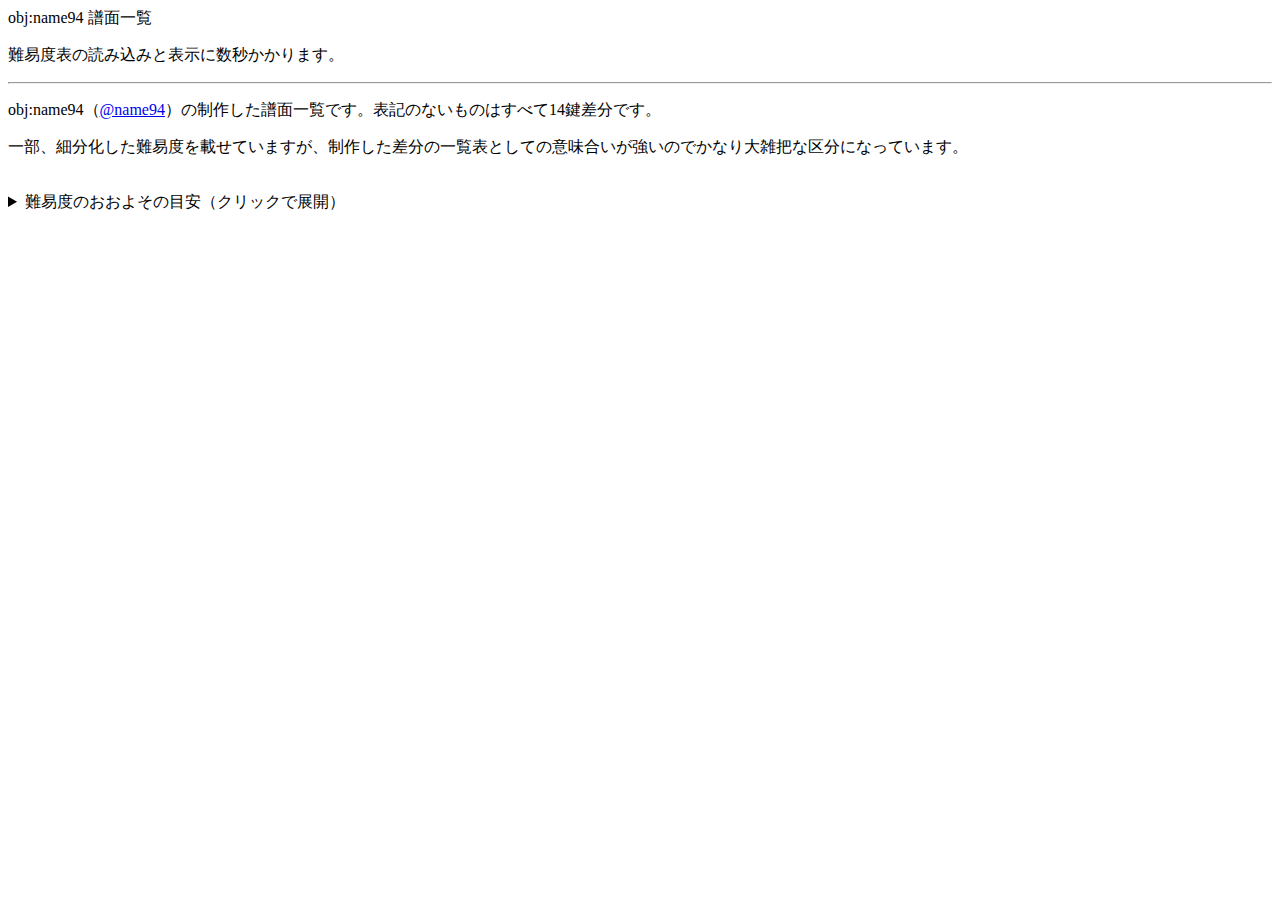
==== index.html @ 73330556 "Update index.html" ====
<!DOCTYPE html>
<html lang="ja">

<head>
    <title>obj:name94 譜面一覧</title>
    <meta charset="UTF-8">
    <meta http-equiv="X-UA-Compatible" content="IE=edge">
    <meta name="viewport" content="width=device-width, initial-scale=1.0">
    <meta name="bmstable" content="header.json" />
    <script src="https://code.jquery.com/jquery-2.2.4.min.js"></script>
    <link href="https://cdn.jsdelivr.net/npm/bootstrap@5.0.0-beta1/dist/css/bootstrap.min.css" rel="stylesheet"
        integrity="sha384-giJF6kkoqNQ00vy+HMDP7azOuL0xtbfIcaT9wjKHr8RbDVddVHyTfAAsrekwKmP1" crossorigin="anonymous">
    <script src="https://cdn.jsdelivr.net/npm/bootstrap@5.0.0-beta1/dist/js/bootstrap.bundle.min.js"
        integrity="sha384-ygbV9kiqUc6oa4msXn9868pTtWMgiQaeYH7/t7LECLbyPA2x65Kgf80OJFdroafW" crossorigin="anonymous">
    </script>
</head>

<body>
    <header class="mb-3">
        <nav class="navbar navbar-dark bg-dark">
            <div class="container-fluid">
                <span class="navbar-brand mb-0 h1">obj:name94 譜面一覧</span>
            </div>
        </nav>
    </header>

    <div class="container">

        <div class="alert alert-success mb-3" role="alert">
            <p>難易度表の読み込みと表示に数秒かかります。</p>
            <hr>
            <p class="mb-0">obj:name94（<a href='https://twitter.com/name94' target='_blank'>@name94</a>）の制作した譜面一覧です。表記のないものはすべて14鍵差分です。</p>
            <p class="mb-0">一部、細分化した難易度を載せていますが、制作した差分の一覧表としての意味合いが強いのでかなり大雑把な区分になっています。</p>
            <br>
            <details>
                <summary>難易度のおおよその目安（クリックで展開）</summary>
                <p>nm1～10までは基本的に譜面の設定難易度準拠、それ以降の難易度に関しての目安は以下の通りです。</p>
                <p>【nm11+】★1程度<br>
                【nm12-】★1～2程度<br>
                【nm12】★3～5程度<br>
                【nm12+】★6～8程度<br>
                【nm12++】★9～10程度<br>
                【nm12+++】★11～12程度<br>
                【nm13】★13～ 実質的な隔離枠。<br>
                【nm？】無理皿/縦連打/ギミック/辛判定など特殊スキル要求が特に強いもの。</p>
            </details>
        </div>


        <!--ここから難易度表本体-->
        <div>
            <table class="table table-light table-striped table-hover" id="table_int">
            </table>
        </div>
        <script language="javascript" type="text/javascript">
            $(document).ready(function () {
                $.getJSON($("meta[name=bmstable]").attr("content"), function (header) {
                    $.getJSON(header.data_url, function (information) {
                        makeBMSTable(information, header.symbol);
                    });
                });
            });

            function makeBMSTable(info, mark) {
                var x = "";
                var ev = "";
                var count = 0;
                var obj = $("#table_int");

                obj.html("");
                $("<thead class='table-dark'><tr><th>Level</th><th>Youtube</th><th>Genre</th><th>Title</th><th>Artist</th><th>Chart</th><th>Comment</th></tr></thead><tbody>")
                    .appendTo(obj);
                var obj_sep = null;
                for (var i = 0; i < info.length; i++) {
                    if (x != info[i].level) {
                        if (obj_sep != null) {
                            obj_sep.html("<td colspan='7'>" + "<b>" + mark + x + " (" + count +
                                "譜面)</b></td>");
                        }
                        obj_sep = $("<tr class='table-dark' style='text-align:center' id='" + mark + info[i].level +
                            "'></tr>");
                        obj_sep.appendTo(obj);
                        count = 0;
                        x = info[i].level;
                    }

                    var str = $("<tr></tr>");

                    // Level
                    $("<td width='5%'>" + mark + x + "</td>").appendTo(str);

                    // Youtube
                    $("<td width='3%'>" +
                        "<a href='" + info[
                            i]
                        .youtube + "' target='_blank'>" + "動画" + "</a></td>").appendTo(str);

                    // Genre
                    $("<td width='15%'>" + info[i].genre + "</td>").appendTo(str);

                    // Title
                    $("<td width='30%'>" +
                        "<a href='http://www.dream-pro.info/~lavalse/LR2IR/search.cgi?mode=ranking&bmsmd5=" + info[
                            i]
                        .md5 + "' target='_blank'>" + info[i].title + "</a><p>" + info[
                            i].notes + "Notes/" + info[i].total + "Total/" + info[i].rank + "</p></td>").appendTo(str);

                    // Artist
                    if (info[i].url != "" && info[i].url != null) {
                      $("<td width='25%'>" +
                        "<a href='" + info[
                            i]
                        .url + "' target='_blank'>" + info[i].artist + "</a><p>" + info[
                            i].event + "</p></td>").appendTo(str);
                    }
                    else {
                      $("<td width='25%'>" + info[i].artist + "<p>" + info[
                            i].event + "</p></td>").appendTo(str);
                        }                    

                    // Chart
                    if (info[i].url_diff != "" && info[i].url_diff != null) {
                    $("<td width='3%'>" +
                        "<a href='" + info[
                            i]
                        .url_diff + "' target='_blank'>" + "差分" + "</a></td>").appendTo(str);
                    }
                    else {
                    $("<td width='3%'>" +
                        " + "同梱" + "</td>").appendTo(str);
                        }                    

                    // Comment
                    $("<td width='20%'>" + info[i].comment + "</td>").appendTo(str);
                    str.appendTo(obj);
                    count++;

                }
                $("</tbody>").appendTo(obj);

                if (obj_sep != null) {
                    obj_sep.html("<td class='table-dark' style='text-align:center' colspan='7'>" + "<b>" + mark + x +
                        " (" + count + "譜面)</b></td>");
                }
            }
        </script>
    </div>

</html>
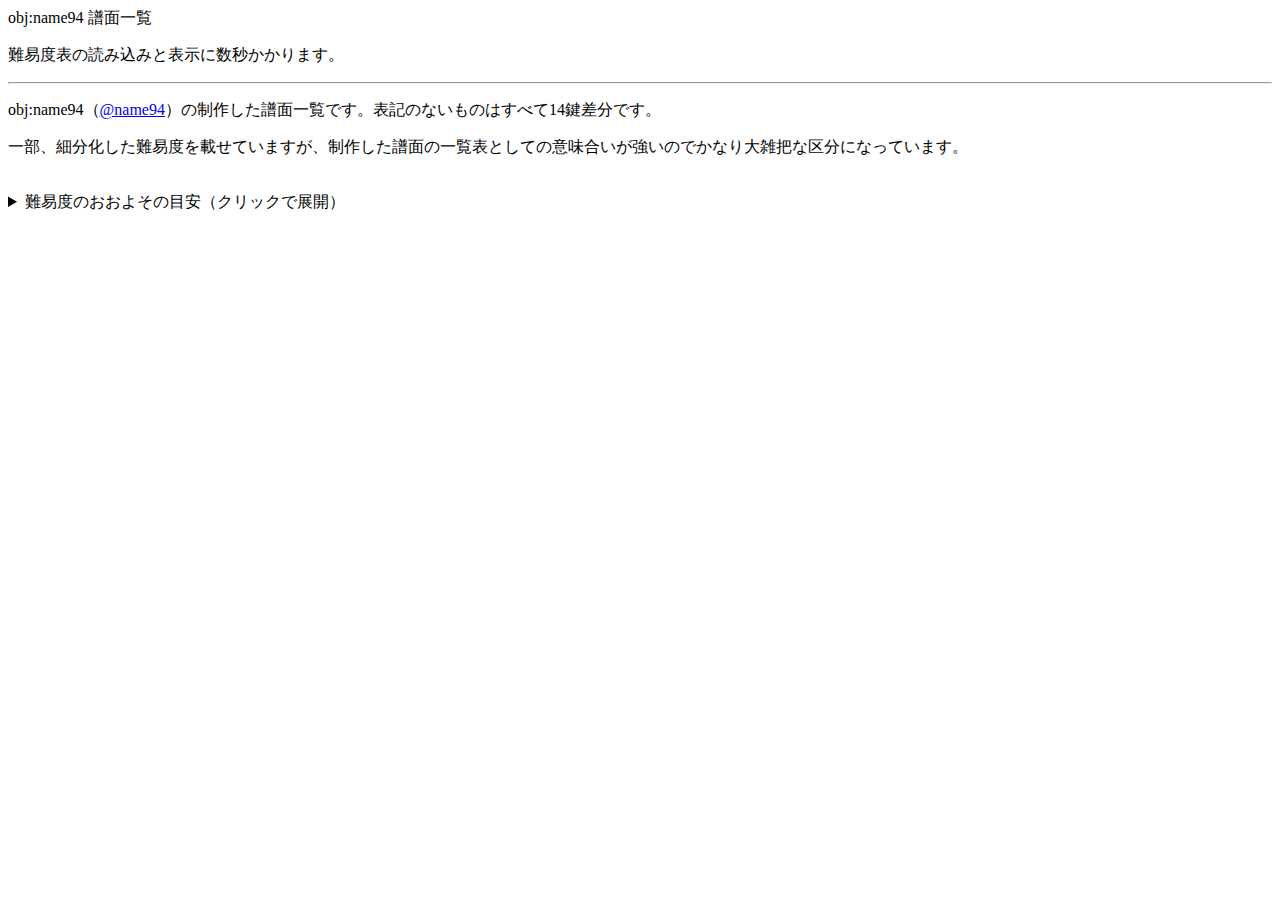
==== commit bb63f18f: "Update index.html" ====
--- a/index.html
+++ b/index.html
@@ -30,7 +30,7 @@
             <p>難易度表の読み込みと表示に数秒かかります。</p>
             <hr>
             <p class="mb-0">obj:name94（<a href='https://twitter.com/name94' target='_blank'>@name94</a>）の制作した譜面一覧です。表記のないものはすべて14鍵差分です。</p>
-            <p class="mb-0">一部、細分化した難易度を載せていますが、制作した差分の一覧表としての意味合いが強いのでかなり大雑把な区分になっています。</p>
+            <p class="mb-0">一部、細分化した難易度を載せていますが、制作した譜面の一覧表としての意味合いが強いのでかなり大雑把な区分になっています。</p>
             <br>
             <details>
                 <summary>難易度のおおよその目安（クリックで展開）</summary>
@@ -68,13 +68,13 @@
                 var obj = $("#table_int");
 
                 obj.html("");
-                $("<thead class='table-dark'><tr><th>Level</th><th>Youtube</th><th>Genre</th><th>Title</th><th>Artist</th><th>Chart</th><th>Comment</th></tr></thead><tbody>")
+                $("<thead class='table-dark'><tr><th>Level</th><th>Youtube</th><th>IR</th><th>Genre</th><th>Title</th><th>Artist</th><th>Chart</th><th>Comment</th></tr></thead><tbody>")
                     .appendTo(obj);
                 var obj_sep = null;
                 for (var i = 0; i < info.length; i++) {
                     if (x != info[i].level) {
                         if (obj_sep != null) {
-                            obj_sep.html("<td colspan='7'>" + "<b>" + mark + x + " (" + count +
+                            obj_sep.html("<td colspan='8'>" + "<b>" + mark + x + " (" + count +
                                 "譜面)</b></td>");
                         }
                         obj_sep = $("<tr class='table-dark' style='text-align:center' id='" + mark + info[i].level +
@@ -95,12 +95,21 @@
                             i]
                         .youtube + "' target='_blank'>" + "動画" + "</a></td>").appendTo(str);
 
+                    // IR
+                    $("<td width='3%'>" +
+                        "<a href='http://www.dream-pro.info/~lavalse/LR2IR/search.cgi?mode=ranking&bmsmd5=" + info[
+                            i]
+                        .md5 + "' target='_blank'>" + "LR2IR" + "</a><br>" +
+                      "<a href='https://mocha-repository.info/song.php?sha256=" + info[
+                            i]
+                        .sha256 + "' target='_blank'>" + "Mocha" + "</a></td>").appendTo(str);
+                    
                     // Genre
                     $("<td width='15%'>" + info[i].genre + "</td>").appendTo(str);
 
                     // Title
                     $("<td width='30%'>" +
-                        "<a href='http://www.dream-pro.info/~lavalse/LR2IR/search.cgi?mode=ranking&bmsmd5=" + info[
+                        "<a href='http://www.ribbit.xyz/bms/score/view?md5=" + info[
                             i]
                         .md5 + "' target='_blank'>" + info[i].title + "</a><p>" + info[
                             i].notes + "Notes/" + info[i].total + "Total/" + info[i].rank + "</p></td>").appendTo(str);
@@ -127,7 +136,7 @@
                     }
                     else {
                     $("<td width='3%'>" +
-                        " + "同梱" + "</td>").appendTo(str);
+                        "同梱" + "</td>").appendTo(str);
                         }                    
 
                     // Comment
